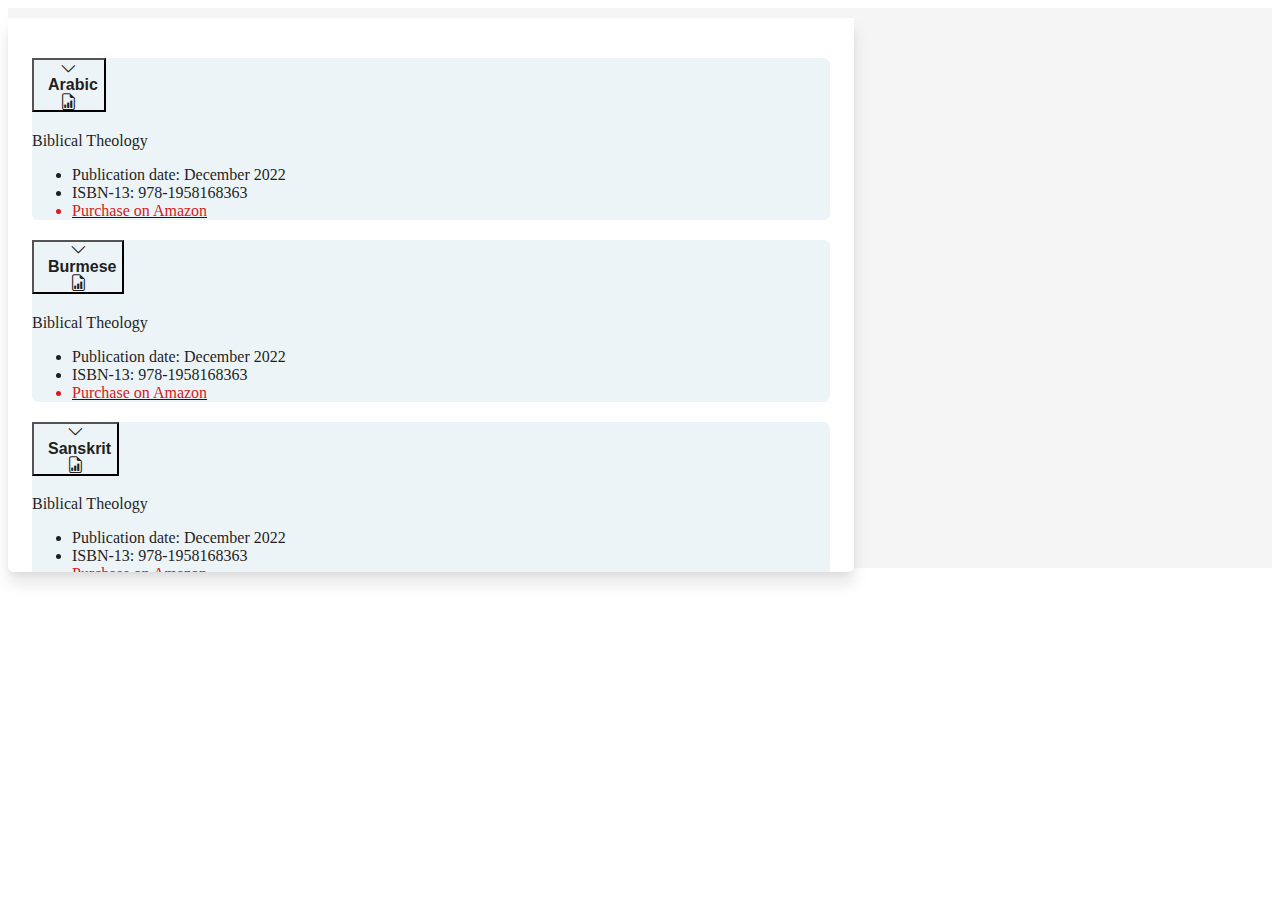
==== Adjust search bar/guide.html @ 4b7df816 "completed guide page" ====
<!DOCTYPE html>
<html lang="en">

<head>
  <meta charset="UTF-8">
  <meta http-equiv="X-UA-Compatible" content="IE=edge">
  <meta name="viewport" content="width=device-width, initial-scale=1.0">
  <title>Guide</title>

  <link rel="stylesheet" href="style.css">

  <link href="https://cdn.jsdelivr.net/npm/bootstrap@5.3.0-alpha3/dist/css/bootstrap.min.css" rel="stylesheet"
    integrity="sha384-KK94CHFLLe+nY2dmCWGMq91rCGa5gtU4mk92HdvYe+M/SXH301p5ILy+dN9+nJOZ" crossorigin="anonymous">

  <link rel="stylesheet" href="https://cdn.jsdelivr.net/npm/bootstrap-icons@1.10.4/font/bootstrap-icons.css">

  <script src="https://cdn.jsdelivr.net/npm/bootstrap@5.3.0-alpha3/dist/js/bootstrap.bundle.min.js"
    integrity="sha384-ENjdO4Dr2bkBIFxQpeoTz1HIcje39Wm4jDKdf19U8gI4ddQ3GYNS7NTKfAdVQSZe" crossorigin="anonymous"
    defer></script>
</head>

<body>
  <div class="guid-hero-container">
    <div class="container">
      <div class="accordion" id="accordionExample">
        <div class="accordion-item">
          <h2 class="accordion-header" id="headingOne">
            <button class="accordion-button" type="button" data-bs-toggle="collapse" data-bs-target="#collapseOne"
              aria-expanded="false" aria-controls="collapseOne">
              <div class="left d-flex align-items-center">
                <a href="#"><i class="bi bi-chevron-down"></i></a>
                <h4 class="">Arabic</h4>
              </div>
              <div class="right">
                <a href="#"> <i class="bi bi-file-earmark-bar-graph"></i></a>
              </div>
            </button>
          </h2>
          <div id="collapseOne" class="accordion-collapse collapse" aria-labelledby="headingOne"
            data-bs-parent="#accordionExample">
            <div class="accordion-body">
              <div class="col-12 col-bottom">
                <h3 class="">Biblical Theology</h3>
                <ul class="">
                  <li>Publication date: December 2022</li>
                  <li>ISBN-13: 978-1958168363</li>
                  <a href="#">
                    <li class="purchase-place">Purchase on Amazon</li>
                  </a>
                </ul>
              </div>
            </div>
          </div>
        </div>
        <div class="accordion-item">
          <h2 class="accordion-header" id="headingTwo">
            <button class="accordion-button collapsed" type="button" data-bs-toggle="collapse"
              data-bs-target="#collapseTwo" aria-expanded="false" aria-controls="collapseTwo">
              <div class="left d-flex align-items-center">
                <a href="#"><i class="bi bi-chevron-down"></i></a>
                <h4 class="">Burmese</h4>
              </div>
              <div class="right">
                <a href="#"> <i class="bi bi-file-earmark-bar-graph"></i></a>
              </div>
            </button>
          </h2>
          <div id="collapseTwo" class="accordion-collapse collapse" aria-labelledby="headingTwo"
            data-bs-parent="#accordionExample">
            <div class="accordion-body">
              <div class="col-12 col-bottom">
                <h3 class="">Biblical Theology</h3>
                <ul class="">
                  <li>Publication date: December 2022</li>
                  <li>ISBN-13: 978-1958168363</li>
                  <a href="#">
                    <li class="purchase-place">Purchase on Amazon</li>
                  </a>
                </ul>
              </div>
            </div>
          </div>
        </div>
        <div class="accordion-item">
          <h2 class="accordion-header" id="headingThree">
            <button class="accordion-button collapsed" type="button" data-bs-toggle="collapse"
              data-bs-target="#collapseThree" aria-expanded="false" aria-controls="collapseThree">
              <div class="left d-flex align-items-center">
                <a href="#"><i class="bi bi-chevron-down"></i></a>
                <h4 class="">Sanskrit</h4>
              </div>
              <div class="right">
                <a href="#"> <i class="bi bi-file-earmark-bar-graph"></i></a>
              </div>
            </button>
          </h2>
          <div id="collapseThree" class="accordion-collapse collapse" aria-labelledby="headingThree"
            data-bs-parent="#accordionExample">
            <div class="accordion-body">
              <div class="col-12 col-bottom">
                <h3 class="">Biblical Theology</h3>
                <ul class="">
                  <li>Publication date: December 2022</li>
                  <li>ISBN-13: 978-1958168363</li>
                  <a href="#">
                    <li class="purchase-place">Purchase on Amazon</li>
                  </a>
                </ul>
              </div>
            </div>
          </div>
        </div>
        <div class="accordion-item">
          <h2 class="accordion-header" id="headingFour">
            <button class="accordion-button collapsed" type="button" data-bs-toggle="collapse"
              data-bs-target="#collapseFour" aria-expanded="false" aria-controls="collapseFour">
              <div class="left d-flex align-items-center">
                <a href="#"><i class="bi bi-chevron-down"></i></a>
                <h4 class="">Farsi</h4>
              </div>
              <div class="right">
                <a href="#"> <i class="bi bi-file-earmark-bar-graph"></i></a>
              </div>
            </button>
          </h2>
          <div id="collapseFour" class="accordion-collapse collapse" aria-labelledby="headingFour"
            data-bs-parent="#accordionExample">
            <div class="accordion-body">
              <div class="col-12 col-bottom">
                <h3 class="">Biblical Theology</h3>
                <ul class="">
                  <li>Publication date: December 2022</li>
                  <li>ISBN-13: 978-1958168363</li>
                  <a href="#">
                    <li class="purchase-place">Purchase on Amazon</li>
                  </a>
                </ul>
              </div>
            </div>
          </div>
        </div>
        <div class="accordion-item">
          <h2 class="accordion-header" id="headingFive">
            <button class="accordion-button collapsed" type="button" data-bs-toggle="collapse"
              data-bs-target="#collapseFive" aria-expanded="false" aria-controls="collapseFive">
              <div class="left d-flex align-items-center">
                <a href="#"><i class="bi bi-chevron-down"></i></a>
                <h4 class="">Italian</h4>
              </div>
              <div class="right">
                <a href="#"> <i class="bi bi-file-earmark-bar-graph"></i></a>
              </div>
            </button>
          </h2>
          <div id="collapseFive" class="accordion-collapse collapse" aria-labelledby="headingFive"
            data-bs-parent="#accordionExample">
            <div class="accordion-body">
              <div class="col-12 col-bottom">
                <h3 class="">Biblical Theology</h3>
                <ul class="">
                  <li>Publication date: December 2022</li>
                  <li>ISBN-13: 978-1958168363</li>
                  <a href="#">
                    <li class="purchase-place">Purchase on Amazon</li>
                  </a>
                </ul>
              </div>
            </div>
          </div>
        </div>
        <div class="accordion-item">
          <h2 class="accordion-header" id="headingSix">
            <button class="accordion-button collapsed" type="button" data-bs-toggle="collapse"
              data-bs-target="#collapseSix" aria-expanded="false" aria-controls="collapseSix">
              <div class="left d-flex align-items-center">
                <a href="#"><i class="bi bi-chevron-down"></i></a>
                <h4 class="">Polish</h4>
              </div>
              <div class="right">
                <a href="#"> <i class="bi bi-file-earmark-bar-graph"></i></a>
              </div>
            </button>
          </h2>
          <div id="collapseSix" class="accordion-collapse collapse" aria-labelledby="headingSix"
            data-bs-parent="#accordionExample">
            <div class="accordion-body">
              <div class="col-12 col-bottom">
                <h3 class="">Biblical Theology</h3>
                <ul class="">
                  <li>Publication date: December 2022</li>
                  <li>ISBN-13: 978-1958168363</li>
                  <a href="#">
                    <li class="purchase-place">Purchase on Amazon</li>
                  </a>
                </ul>
              </div>
            </div>
          </div>
        </div>
        <div class="accordion-item">
          <h2 class="accordion-header" id="headingSeven">
            <button class="accordion-button collapsed" type="button" data-bs-toggle="collapse"
              data-bs-target="#collapseSeven" aria-expanded="false" aria-controls="collapseSeven">
              <div class="left d-flex align-items-center">
                <a href="#"><i class="bi bi-chevron-down"></i></a>
                <h4 class="">Romanian</h4>
              </div>
              <div class="right">
                <a href="#"> <i class="bi bi-file-earmark-bar-graph"></i></a>
              </div>
            </button>
          </h2>
          <div id="collapseSeven" class="accordion-collapse collapse" aria-labelledby="headingSeven"
            data-bs-parent="#accordionExample">
            <div class="accordion-body">
              <div class="col-12 col-bottom">
                <h3 class="">Biblical Theology</h3>
                <ul class="">
                  <li>Publication date: December 2022</li>
                  <li>ISBN-13: 978-1958168363</li>
                  <a href="#">
                    <li class="purchase-place">Purchase on Amazon</li>
                  </a>
                </ul>
              </div>
            </div>
          </div>
        </div>
        <div class="accordion-item">
          <h2 class="accordion-header" id="headingEight">
            <button class="accordion-button collapsed" type="button" data-bs-toggle="collapse"
              data-bs-target="#collapseEight" aria-expanded="false" aria-controls="collapseEight">
              <div class="left d-flex align-items-center">
                <a href="#"><i class="bi bi-chevron-down"></i></a>
                <h4 class="">Romanian</h4>
              </div>
              <div class="right">
                <a href="#"> <i class="bi bi-file-earmark-bar-graph"></i></a>
              </div>
            </button>
          </h2>
          <div id="collapseEight" class="accordion-collapse collapse" aria-labelledby="headingEight"
            data-bs-parent="#accordionExample">
            <div class="accordion-body">
              <div class="col-12 col-bottom">
                <h3 class="">Biblical Theology</h3>
                <ul class="">
                  <li>Publication date: December 2022</li>
                  <li>ISBN-13: 978-1958168363</li>
                  <a href="#">
                    <li class="purchase-place">Purchase on Amazon</li>
                  </a>
                </ul>
              </div>
            </div>
          </div>
        </div>
      </div>
    </div>
  </div>
</body>

</html>
---- Adjust search bar/style.css ----
/* Search Input */
.search-engine .input-group {
  background-color: #fff !important;
  width: calc(100% - 16.5px);
  margin: 0 auto;
}

#ajaxsearchlite1 .probox,
.asl_w .probox {
  height: 50px !important;
  align-items: center !important;
}

#ajaxsearchlite1 .probox .proinput,
div.asl_w .probox .proinput {
  display: flex !important;
  align-items: center !important;
}

div.asl_w .probox .proloading,
div.asl_w .probox .proclose,
div.asl_w .probox .promagnifier,
div.asl_w .probox .prosettings {
  width: 40px !important;
  height: 40px !important;
}

/* Search Icon */
.asl_w .probox .promagnifier {
  width: 60px !important;
  height: 60px !important;
}

div.asl_w .probox .promagnifier .innericon svg {
  fill: #fff !important;
  width: 20px !important;
}

/* Search result */
#ajaxsearchliteres1 {
  height: 350px !important;
  margin-top: 8px !important;
}

.asl_r .results {
  height: 350px !important;
}

.asl_r .results .item .asl_content {
  color: #1f1f1f !important;
  font-weight: 400 !important;
  padding: 6px 8px !important;
  margin-bottom: 2px !important;
}

.asl_r .results .item .asl_content:hover {
  background-color: #edf4f7 !important;
}

.asl_r .results .item .asl_content h3,
div.asl_r .results .item .asl_content h3 a {
  color: #1f1f1f !important;
  font-size: 1rem !important;
  font-weight: 400 !important;
}

.asl_r .results .item .asl_content h3:hover,
div.asl_r .results .item .asl_content h3 a:hover {
  color: #1f1f1f !important;
  font-size: 1rem !important;
  font-weight: 400 !important;
}

/* Banner */
.banner-section {
  height: 470px !important;
}

/* Guide page */
/* add specific class for that page */
.guide-height {
  height: 500px !important;
  background-color: #fff !important;
}

/* About us */
/* Add specific class (if necessary) */
.about-us-container p {
  margin-bottom: 0 !important;
  font-weight: 300 !important;
  font-size: 16px !important;
}

/* Button */
.btn {
  color: #ffffff !important;
  width: 100% !important;
  max-width: 206px !important;
  height: 60px !important;
  background: #d71920 !important;
  border-radius: 4px !important;
  font-weight: 800 !important;
  font-size: 16px !important;
  line-height: 19px !important;
  letter-spacing: 0.5px !important;
  border: 2px solid #d71920 !important;
}

/* ===================== Guide Page ===================== */
.guid-hero-container {
  background-color: #f5f5f5;
  color: #1f1f1f;
  height: 560px;
}

.guid-hero-container .container {
  height: 534px;
  /* margin: 1rem auto; */
  position: relative;
  top: 10px;
  max-width: 798px;
  padding: 20px 24px 0 24px;
  background: #ffffff;
  box-shadow: 0px 4px 6px -2px rgba(16, 24, 40, 0.06), 0px 12px 16px rgba(16, 24, 40, 0.1);
  border-radius: 0px 0px 6px 6px;
  overflow-x: hidden; /* Hide horizontal scrollbar */
  overflow-y: scroll;
}

/* accordion */
.accordion {
  border-color: none !important;
  /* background: #ffffff !important; */
}

.accordion-item {
  margin: 10px 0;
  background: #edf4f7;
  border-radius: 6px;
}
.accordion-header {
}
.accordion-button {
  justify-content: space-between;
  background-color: #edf4f7 !important;
}
.accordion-button::after {
  display: none;
}

.accordion-button:not(.collapsed),
.accordion-item {
  background-color: #edf4f7 !important;
  box-shadow: none !important;
}
.guid-hero-container .container .bi-chevron-down::before,
.guid-hero-container .container .bi-file-earmark-bar-graph::before {
  transform: scale(1.25);
  color: #1f1f1f;
}

.guid-hero-container .first-row {
  height: 164px;
  background: #edf4f7;
  border-radius: 6px;
  padding: 10px;
}

.guid-hero-container .col-top {
  height: 24px;
}

.guid-hero-container .accordion-button h4 {
  font-weight: 700;
  font-size: 16px;
  margin: 0;
  padding: 0;
  padding-left: 0.5rem;
  color: #1f1f1f;
}

.guid-hero-container .accordion-body h3 {
  font-weight: 400;
  font-size: 16px;
}

.guid-hero-container .accordion-body .purchase-place {
  color: #d71920;
}

/* Custom Scroll bar */
::-webkit-scrollbar {
  width: 4px;
}

/* Track */
::-webkit-scrollbar-track {
  box-shadow: inset 0 0 5px grey;
  border-radius: 1px;
}

/* Handle */
::-webkit-scrollbar-thumb {
  background: rgb(49, 49, 49);
  border-radius: 2px;
}

/* Handle on hover */
::-webkit-scrollbar-thumb:hover {
  background: #4e4d4d;
}
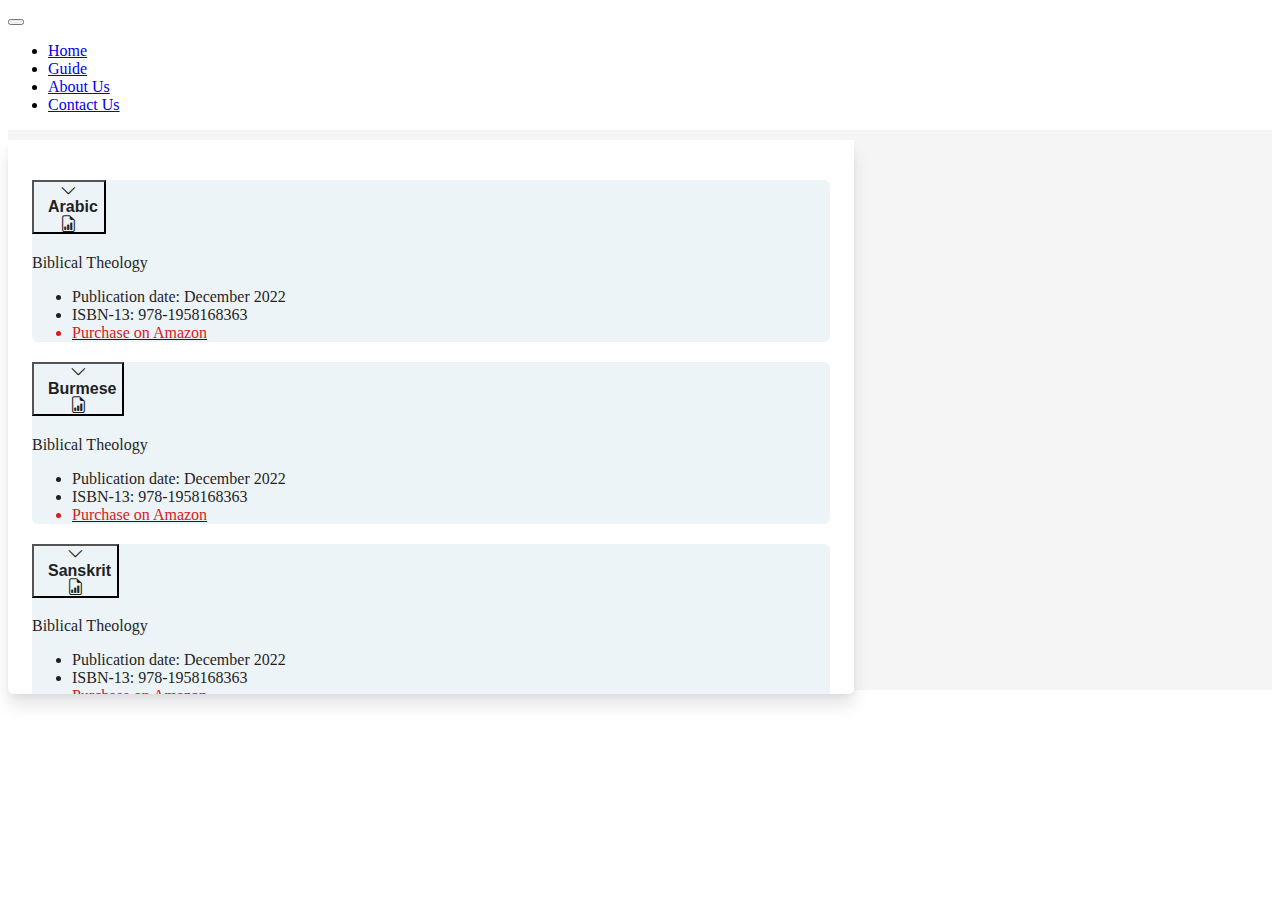
==== commit db162023: "solving issue of style" ====
--- a/Adjust search bar/guide.html
+++ b/Adjust search bar/guide.html
@@ -20,6 +20,25 @@
 </head>
 
 <body>
+  <nav class="navbar navbar-expand-lg">
+    <div class="container d-flex align-items-center justify-content-center">
+      <button class="navbar-toggler" type="button" data-bs-toggle="collapse" data-bs-target="#navbarNav"
+        aria-controls="navbarNav" aria-expanded="false" aria-label="Toggle navigation">
+        <span class="navbar-toggler-icon"></span></button>
+      <div class="collapse navbar-collapse" id="navbarNav"></div>
+      <ul id="menu-header_menu" class="navbar-nav">
+        <li id="menu-item-22039" class="menu-item menu-item-22039"><a href="http://192.168.1.74/dictionary/">Home</a>
+        </li>
+        <li id="menu-item-22059" class="menu-item menu-item-22059">
+          <a href="http://192.168.1.74/dictionary/guide/" aria-current="page">Guide</a>
+        </li>
+        <li id="menu-item-22062" class="menu-item menu-item-22062"><a
+            href="http://192.168.1.74/dictionary/about-us/">About Us</a></li>
+        <li id="menu-item-22038" class="menu-item menu-item-22038"><a
+            href="http://192.168.1.74/dictionary/contact-us/">Contact Us</a></li>
+      </ul>
+    </div>
+  </nav>
   <div class="guid-hero-container">
     <div class="container">
       <div class="accordion" id="accordionExample">
--- a/Adjust search bar/style.css
+++ b/Adjust search bar/style.css
@@ -209,3 +209,8 @@
 ::-webkit-scrollbar-thumb:hover {
   background: #4e4d4d;
 }
+
+/* New changes in guide */
+.page-id-22058 {
+  min-width: 100vh;
+}
